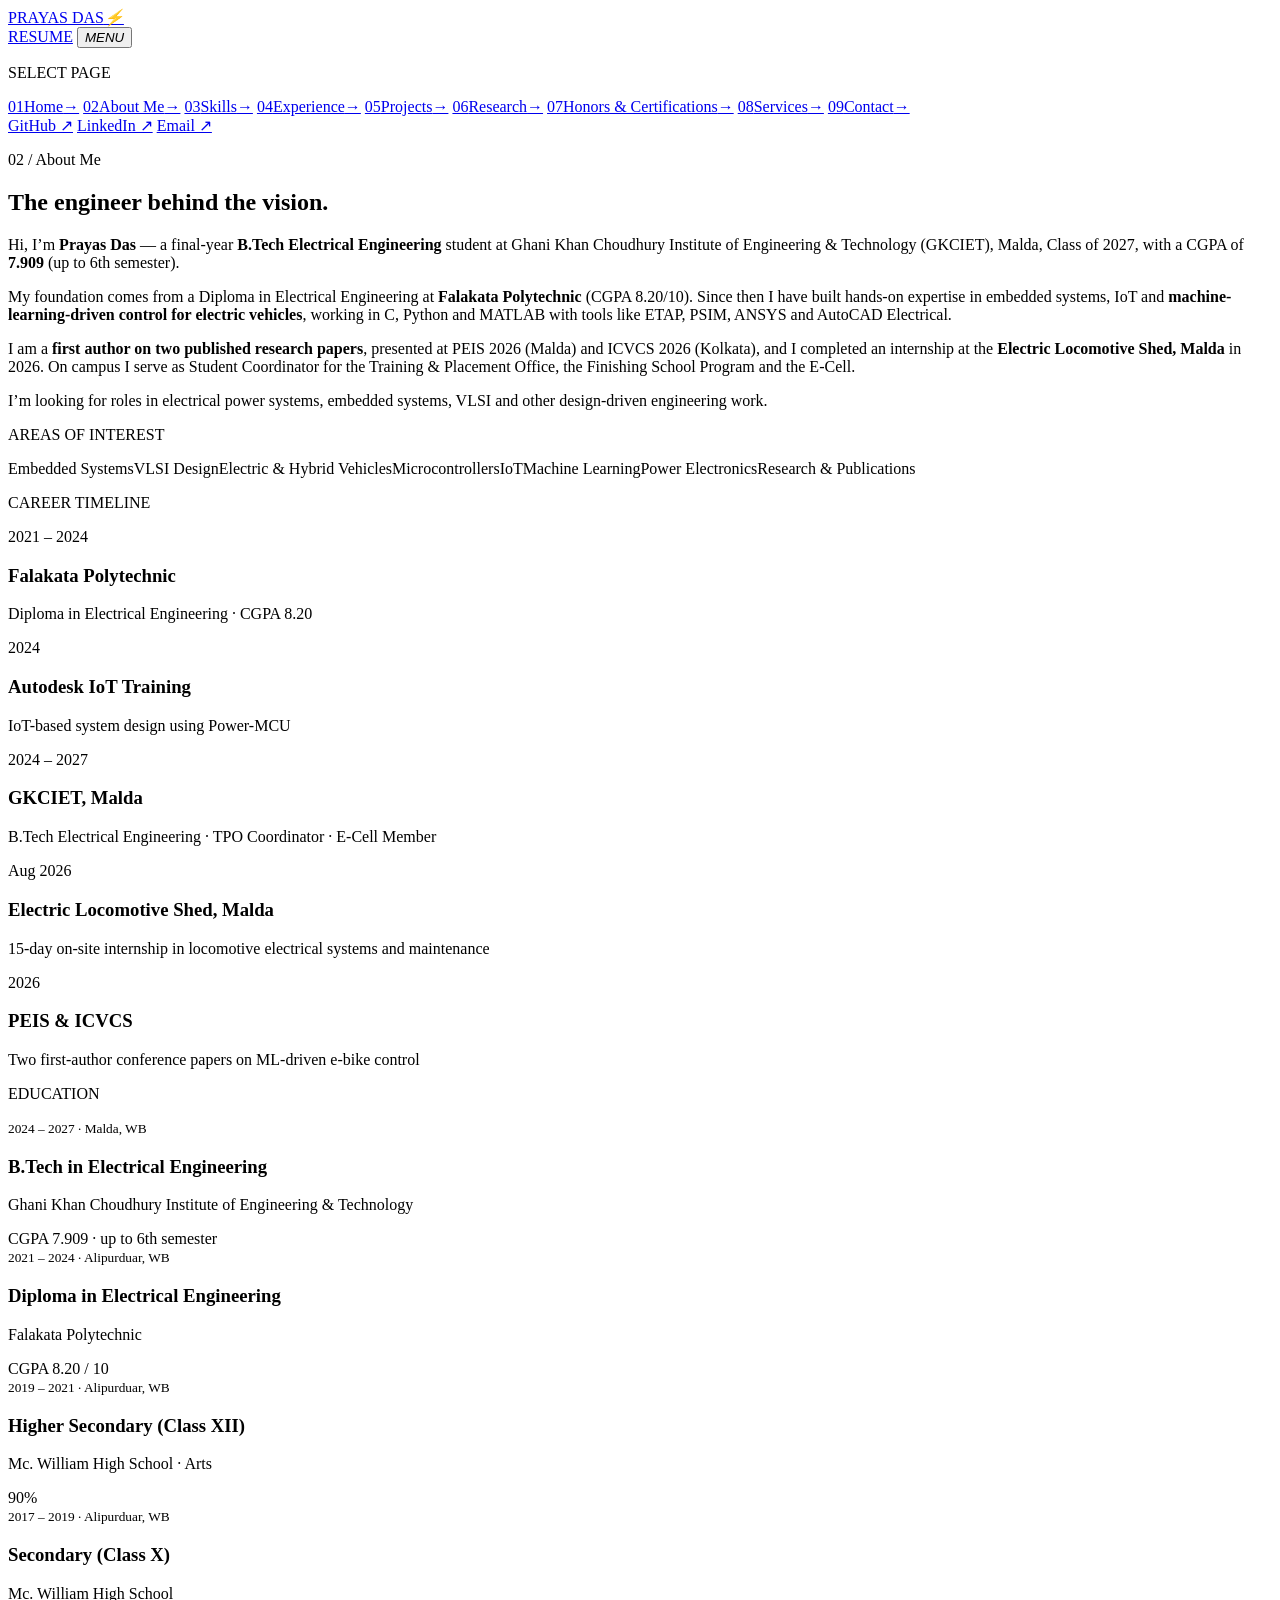
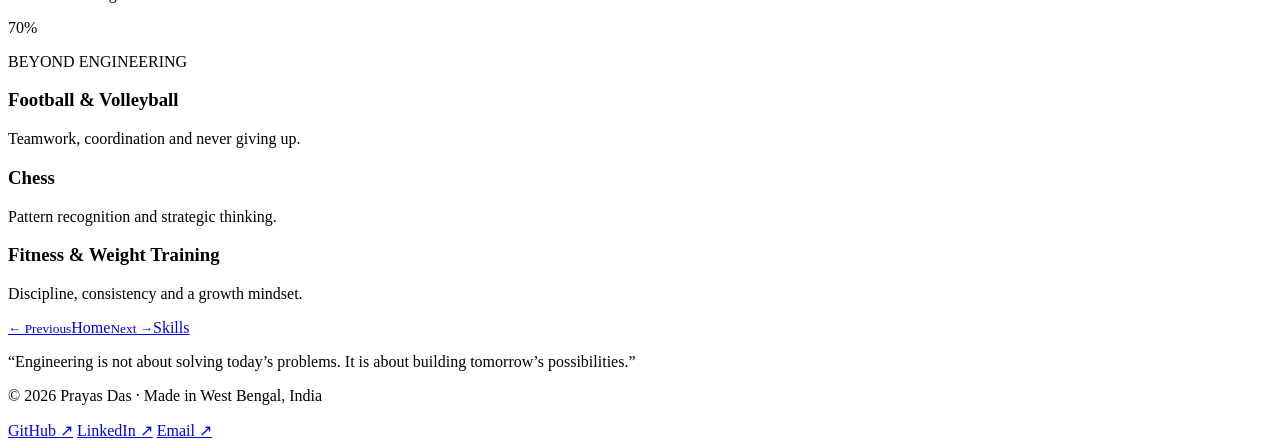
==== about.html @ 396e6c50 "Add files via upload" ====
<!DOCTYPE html>
<html lang="en">
<head>
<meta charset="utf-8">
<meta name="viewport" content="width=device-width, initial-scale=1">
<title>About Me | Prayas Das</title>
<meta name="description" content="About Prayas Das: electrical engineering student, first-author researcher, embedded systems and EV control enthusiast.">
<meta name="author" content="Prayas Das">
<meta property="og:title" content="About Me | Prayas Das">
<meta property="og:description" content="About Prayas Das: electrical engineering student, first-author researcher, embedded systems and EV control enthusiast.">
<meta property="og:type" content="website">
<meta property="og:image" content="https://prayas.me/assets/profile-1.jpg">
<meta property="og:url" content="https://prayas.me/about.html">
<link rel="icon" href="assets/profile-1.jpg">
<meta name="theme-color" content="#0b0b0c">
<link rel="canonical" href="https://prayas.me/about.html">
<link rel="preconnect" href="https://fonts.googleapis.com">
<link rel="preconnect" href="https://fonts.gstatic.com" crossorigin>
<link href="https://fonts.googleapis.com/css2?family=Space+Grotesk:wght@400;500;600;700&family=JetBrains+Mono:wght@400;500&family=Inter:wght@400;500&display=swap" rel="stylesheet">
<link rel="stylesheet" href="assets/style.css">
</head>
<body data-page="about">
<div class="glow" aria-hidden="true"></div>
<header class="top">
  <a class="brand" href="index.html">PRAYAS DAS<i>&#9889;</i></a>
  <div class="top-r">
    <a class="btn-ghost" href="assets/Prayas_Das_CV.pdf" target="_blank" rel="noopener">RESUME</a>
    <button class="menu-btn" id="menuBtn" aria-expanded="false" aria-controls="menu"><span></span><span></span><em>MENU</em></button>
  </div>
</header>
<aside class="menu" id="menu" aria-hidden="true">
  <div class="menu-in">
    <p class="eyebrow">SELECT PAGE</p>
    <a class="menu-link" href="index.html"><span class="mn">01</span><span class="mt">Home</span><span class="ma">&rarr;</span></a>
<a class="menu-link" href="about.html"><span class="mn">02</span><span class="mt">About Me</span><span class="ma">&rarr;</span></a>
<a class="menu-link" href="skills.html"><span class="mn">03</span><span class="mt">Skills</span><span class="ma">&rarr;</span></a>
<a class="menu-link" href="experience.html"><span class="mn">04</span><span class="mt">Experience</span><span class="ma">&rarr;</span></a>
<a class="menu-link" href="projects.html"><span class="mn">05</span><span class="mt">Projects</span><span class="ma">&rarr;</span></a>
<a class="menu-link" href="research.html"><span class="mn">06</span><span class="mt">Research</span><span class="ma">&rarr;</span></a>
<a class="menu-link" href="honors.html"><span class="mn">07</span><span class="mt">Honors & Certifications</span><span class="ma">&rarr;</span></a>
<a class="menu-link" href="services.html"><span class="mn">08</span><span class="mt">Services</span><span class="ma">&rarr;</span></a>
<a class="menu-link" href="contact.html"><span class="mn">09</span><span class="mt">Contact</span><span class="ma">&rarr;</span></a>
    <div class="menu-foot">
      <a href="https://github.com/prayasee" target="_blank" rel="noopener">GitHub &nearr;</a>
      <a href="https://www.linkedin.com/in/prayas-das" target="_blank" rel="noopener">LinkedIn &nearr;</a>
      <a href="mailto:prayas629@gmail.com">Email &nearr;</a>
    </div>
  </div>
</aside>
<main id="main">
<section class="pagehead"><p class="eyebrow reveal">02 / About Me</p><h1 class="reveal">The engineer behind the vision.</h1></section>
<section class="two">
  <div class="reveal"><img class="photo" src="assets/profile-2.jpg" alt="Prayas Das" loading="lazy" onerror="this.style.display='none'"></div>
  <div class="prose reveal">
    <p>Hi, I&rsquo;m <b>Prayas Das</b> &mdash; a final-year <b>B.Tech Electrical Engineering</b> student at Ghani Khan Choudhury Institute of Engineering &amp; Technology (GKCIET), Malda, Class of 2027, with a CGPA of <b>7.909</b> (up to 6th semester).</p>
    <p>My foundation comes from a Diploma in Electrical Engineering at <b>Falakata Polytechnic</b> (CGPA 8.20/10). Since then I have built hands-on expertise in embedded systems, IoT and <b>machine-learning-driven control for electric vehicles</b>, working in C, Python and MATLAB with tools like ETAP, PSIM, ANSYS and AutoCAD Electrical.</p>
    <p>I am a <b>first author on two published research papers</b>, presented at PEIS 2026 (Malda) and ICVCS 2026 (Kolkata), and I completed an internship at the <b>Electric Locomotive Shed, Malda</b> in 2026. On campus I serve as Student Coordinator for the Training &amp; Placement Office, the Finishing School Program and the E-Cell.</p>
    <p class="muted">I&rsquo;m looking for roles in electrical power systems, embedded systems, VLSI and other design-driven engineering work.</p>
  </div>
</section>
<section class="block">
  <p class="eyebrow reveal">AREAS OF INTEREST</p>
  <div class="tags"><span>Embedded Systems</span><span>VLSI Design</span><span>Electric &amp; Hybrid Vehicles</span><span>Microcontrollers</span><span>IoT</span><span>Machine Learning</span><span>Power Electronics</span><span>Research &amp; Publications</span></div>
</section>
<section class="block">
  <p class="eyebrow reveal">CAREER TIMELINE</p>
  <div class="timeline"><div class="tl reveal"><span class="when">2021 &ndash; 2024</span><div><h3>Falakata Polytechnic</h3><p>Diploma in Electrical Engineering &middot; CGPA 8.20</p></div></div><div class="tl reveal"><span class="when">2024</span><div><h3>Autodesk IoT Training</h3><p>IoT-based system design using Power-MCU</p></div></div><div class="tl reveal"><span class="when">2024 &ndash; 2027</span><div><h3>GKCIET, Malda</h3><p>B.Tech Electrical Engineering &middot; TPO Coordinator &middot; E-Cell Member</p></div></div><div class="tl reveal"><span class="when">Aug 2026</span><div><h3>Electric Locomotive Shed, Malda</h3><p>15-day on-site internship in locomotive electrical systems and maintenance</p></div></div><div class="tl reveal"><span class="when">2026</span><div><h3>PEIS &amp; ICVCS</h3><p>Two first-author conference papers on ML-driven e-bike control</p></div></div></div>
</section>
<section class="block">
  <p class="eyebrow reveal">EDUCATION</p>
  <div class="grid g2">
    <article class="card reveal"><small>2024 &ndash; 2027 &middot; Malda, WB</small><h3>B.Tech in Electrical Engineering</h3><p>Ghani Khan Choudhury Institute of Engineering &amp; Technology</p><span class="chip">CGPA 7.909 &middot; up to 6th semester</span></article>
    <article class="card reveal"><small>2021 &ndash; 2024 &middot; Alipurduar, WB</small><h3>Diploma in Electrical Engineering</h3><p>Falakata Polytechnic</p><span class="chip">CGPA 8.20 / 10</span></article>
    <article class="card reveal"><small>2019 &ndash; 2021 &middot; Alipurduar, WB</small><h3>Higher Secondary (Class XII)</h3><p>Mc. William High School &middot; Arts</p><span class="chip">90%</span></article>
    <article class="card reveal"><small>2017 &ndash; 2019 &middot; Alipurduar, WB</small><h3>Secondary (Class X)</h3><p>Mc. William High School</p><span class="chip">70%</span></article>
  </div>
</section>
<section class="block">
  <p class="eyebrow reveal">BEYOND ENGINEERING</p>
  <div class="grid g3">
    <article class="card reveal"><h3>Football &amp; Volleyball</h3><p>Teamwork, coordination and never giving up.</p></article>
    <article class="card reveal"><h3>Chess</h3><p>Pattern recognition and strategic thinking.</p></article>
    <article class="card reveal"><h3>Fitness &amp; Weight Training</h3><p>Discipline, consistency and a growth mindset.</p></article>
  </div>
  <div class="gallery tall reveal"><img class="" src="assets/profile-3.jpg" alt="Prayas Das" loading="lazy" onerror="this.style.display='none'"><img class="" src="assets/profile-7.jpg" alt="Prayas Das as organizer at PEIS 2026" loading="lazy" onerror="this.style.display='none'"></div>
</section>

<nav class="pager reveal"><a href="index.html"><small>&larr; Previous</small><span>Home</span></a><a class="r" href="skills.html"><small>Next &rarr;</small><span>Skills</span></a></nav>
</main>
<footer class="foot">
  <div>
    <p class="quote">&ldquo;Engineering is not about solving today&rsquo;s problems. It is about building tomorrow&rsquo;s possibilities.&rdquo;</p>
    <p class="muted">&copy; 2026 Prayas Das &middot; Made in West Bengal, India</p>
  </div>
  <div class="foot-links">
    <a href="https://github.com/prayasee" target="_blank" rel="noopener">GitHub &nearr;</a>
    <a href="https://www.linkedin.com/in/prayas-das" target="_blank" rel="noopener">LinkedIn &nearr;</a>
    <a href="mailto:prayas629@gmail.com">Email &nearr;</a>
  </div>
</footer>
<script src="assets/script.js"></script>
</body>
</html>
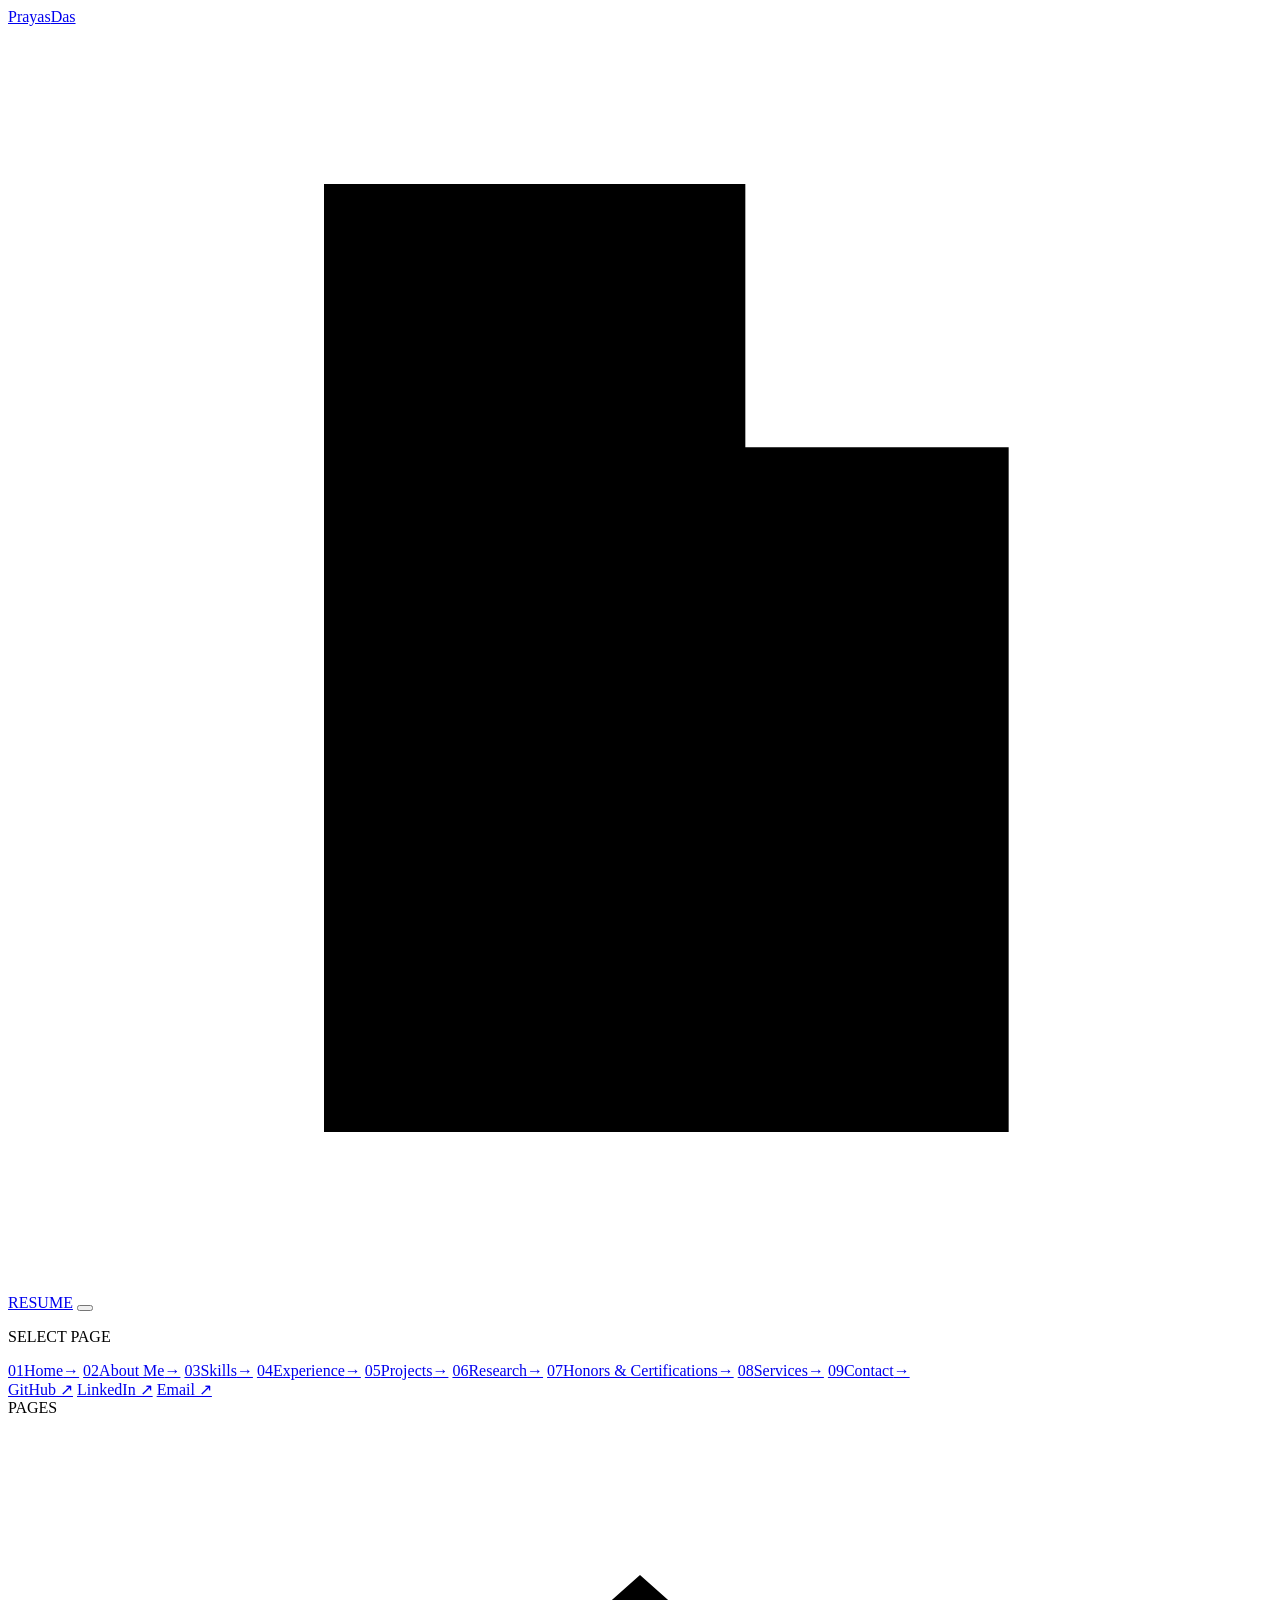
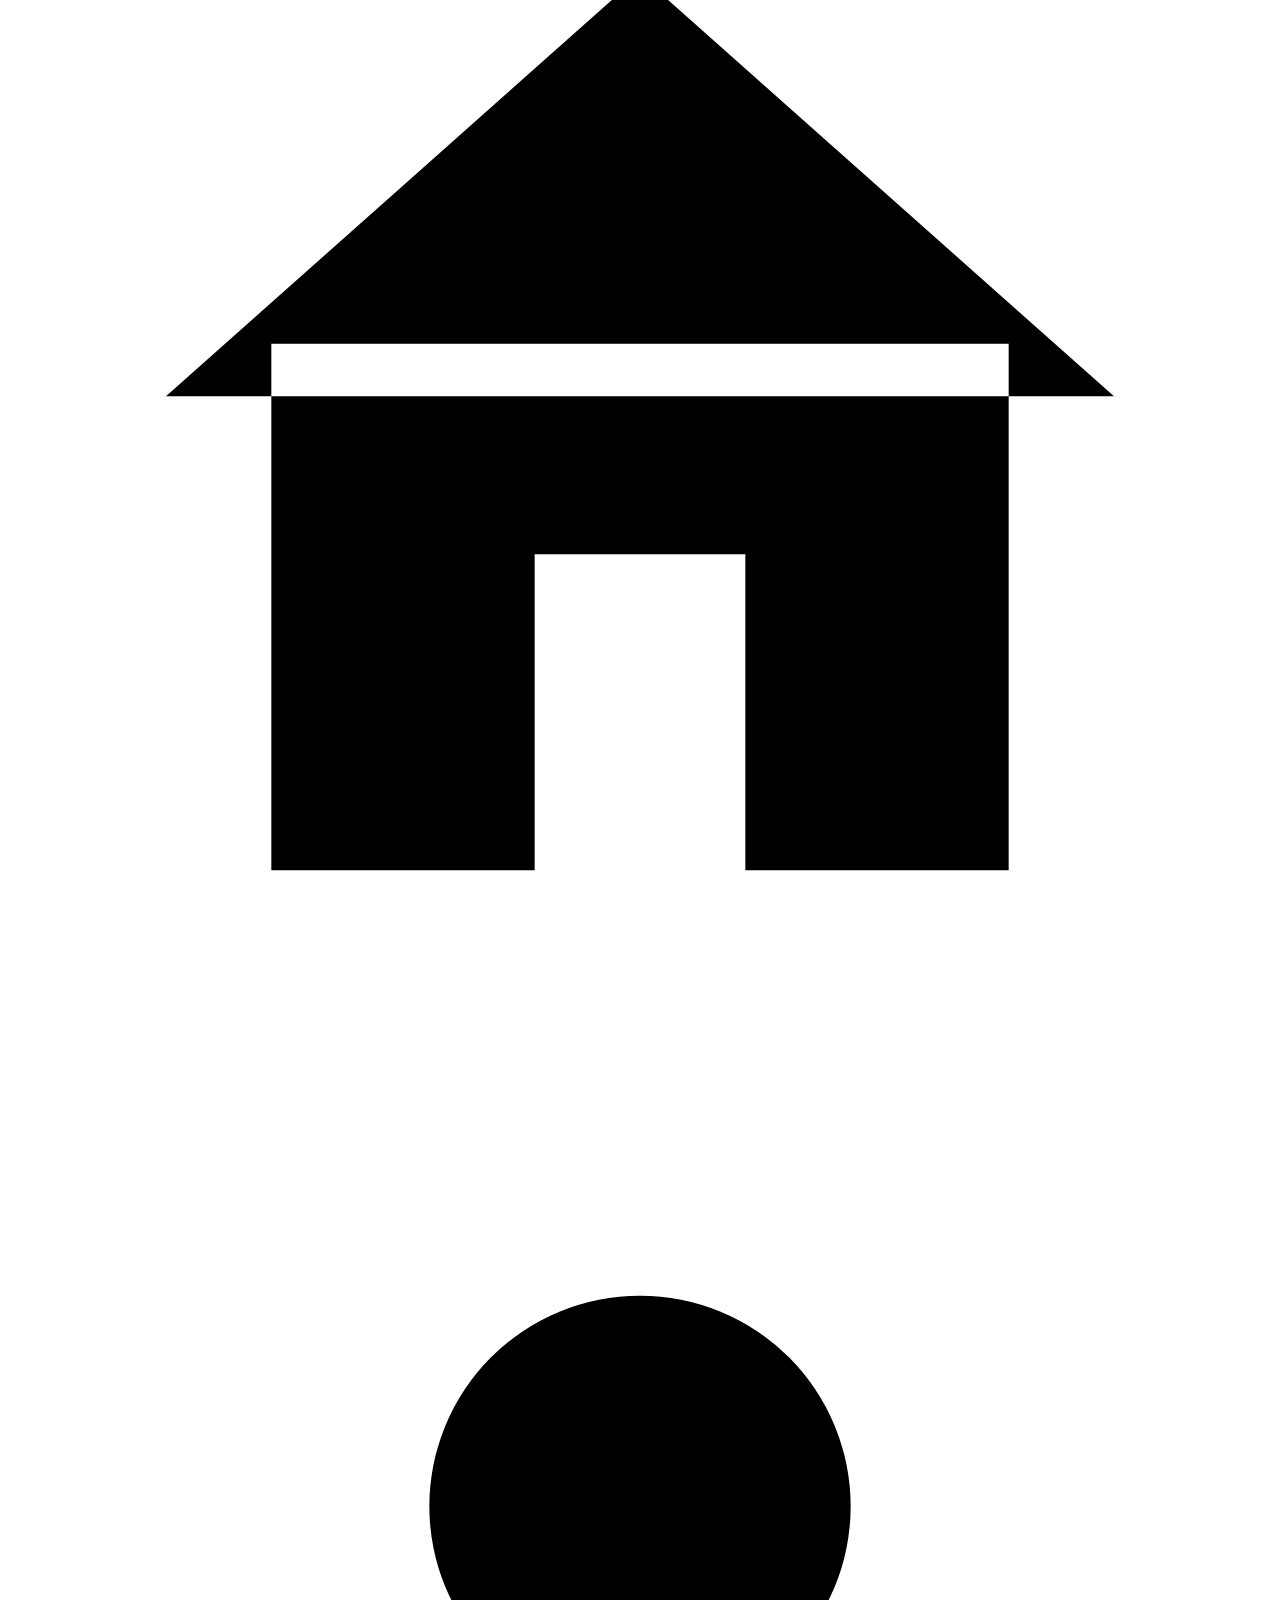
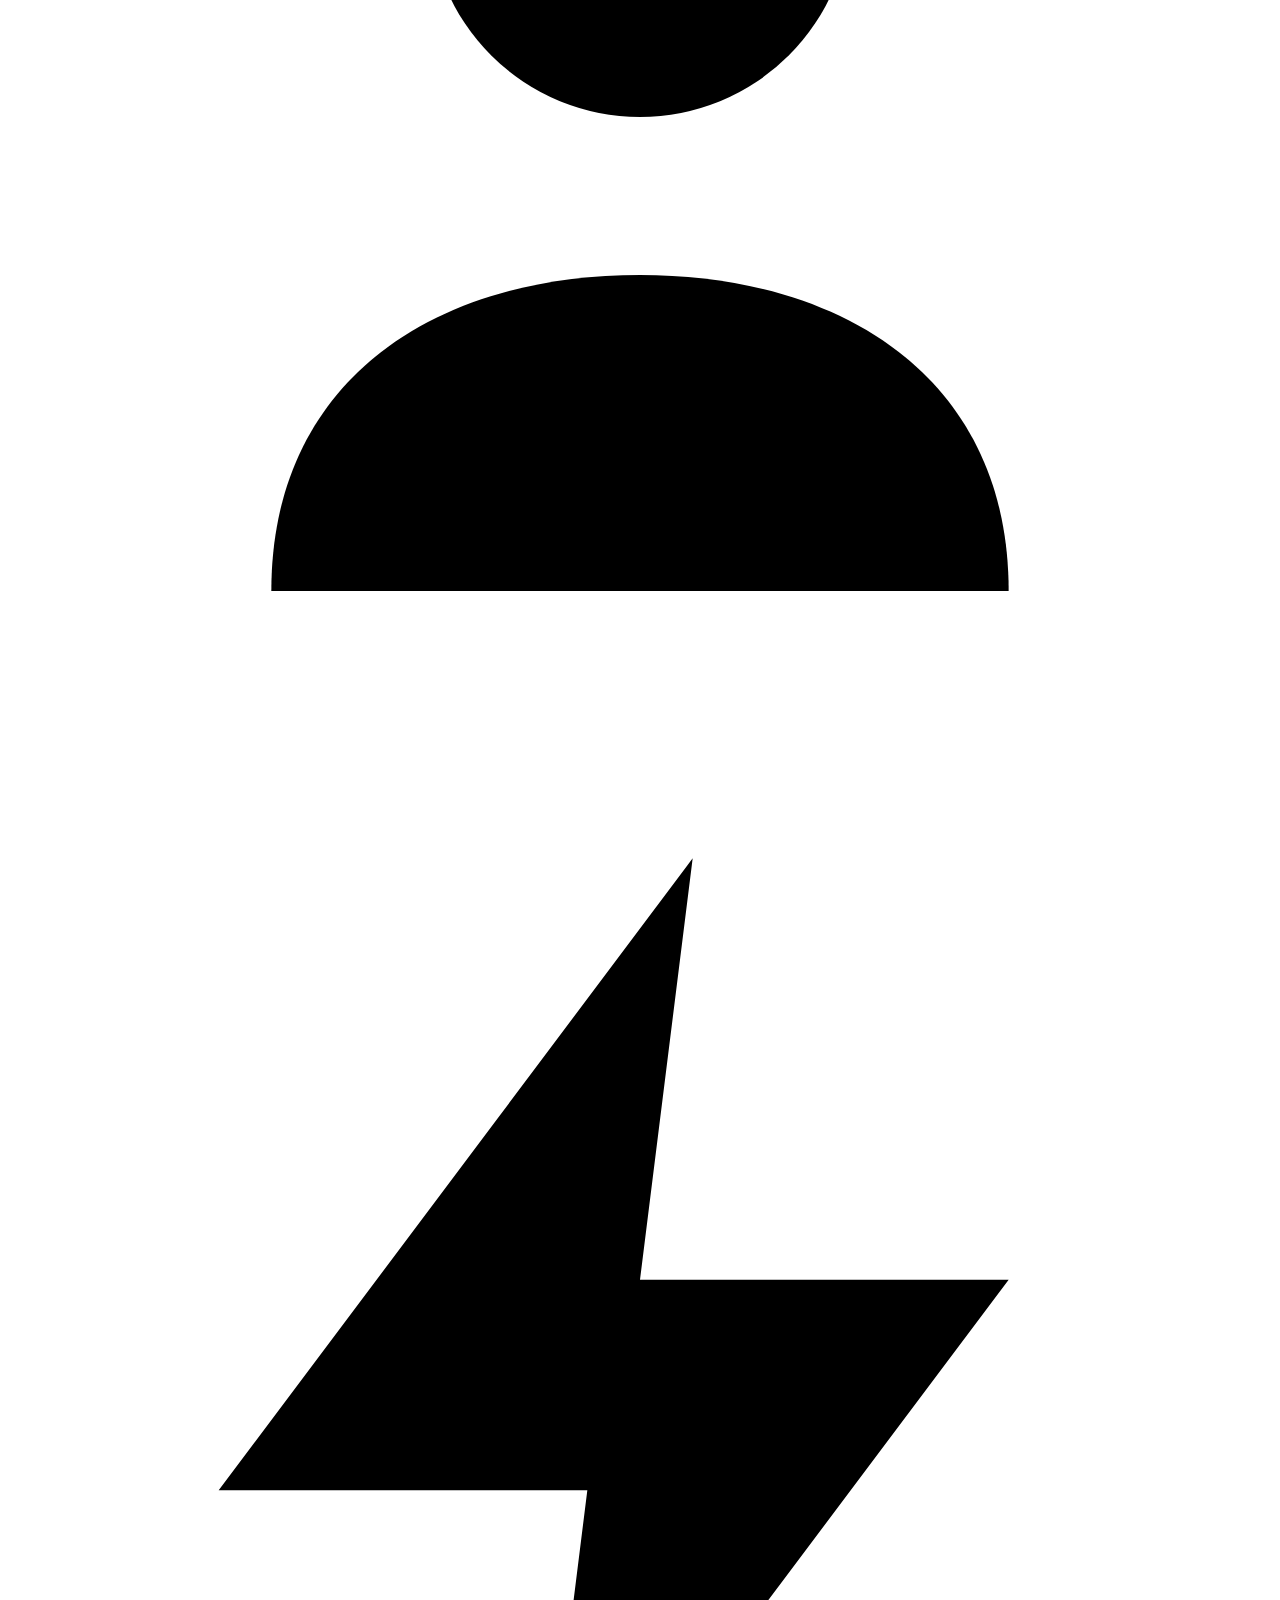
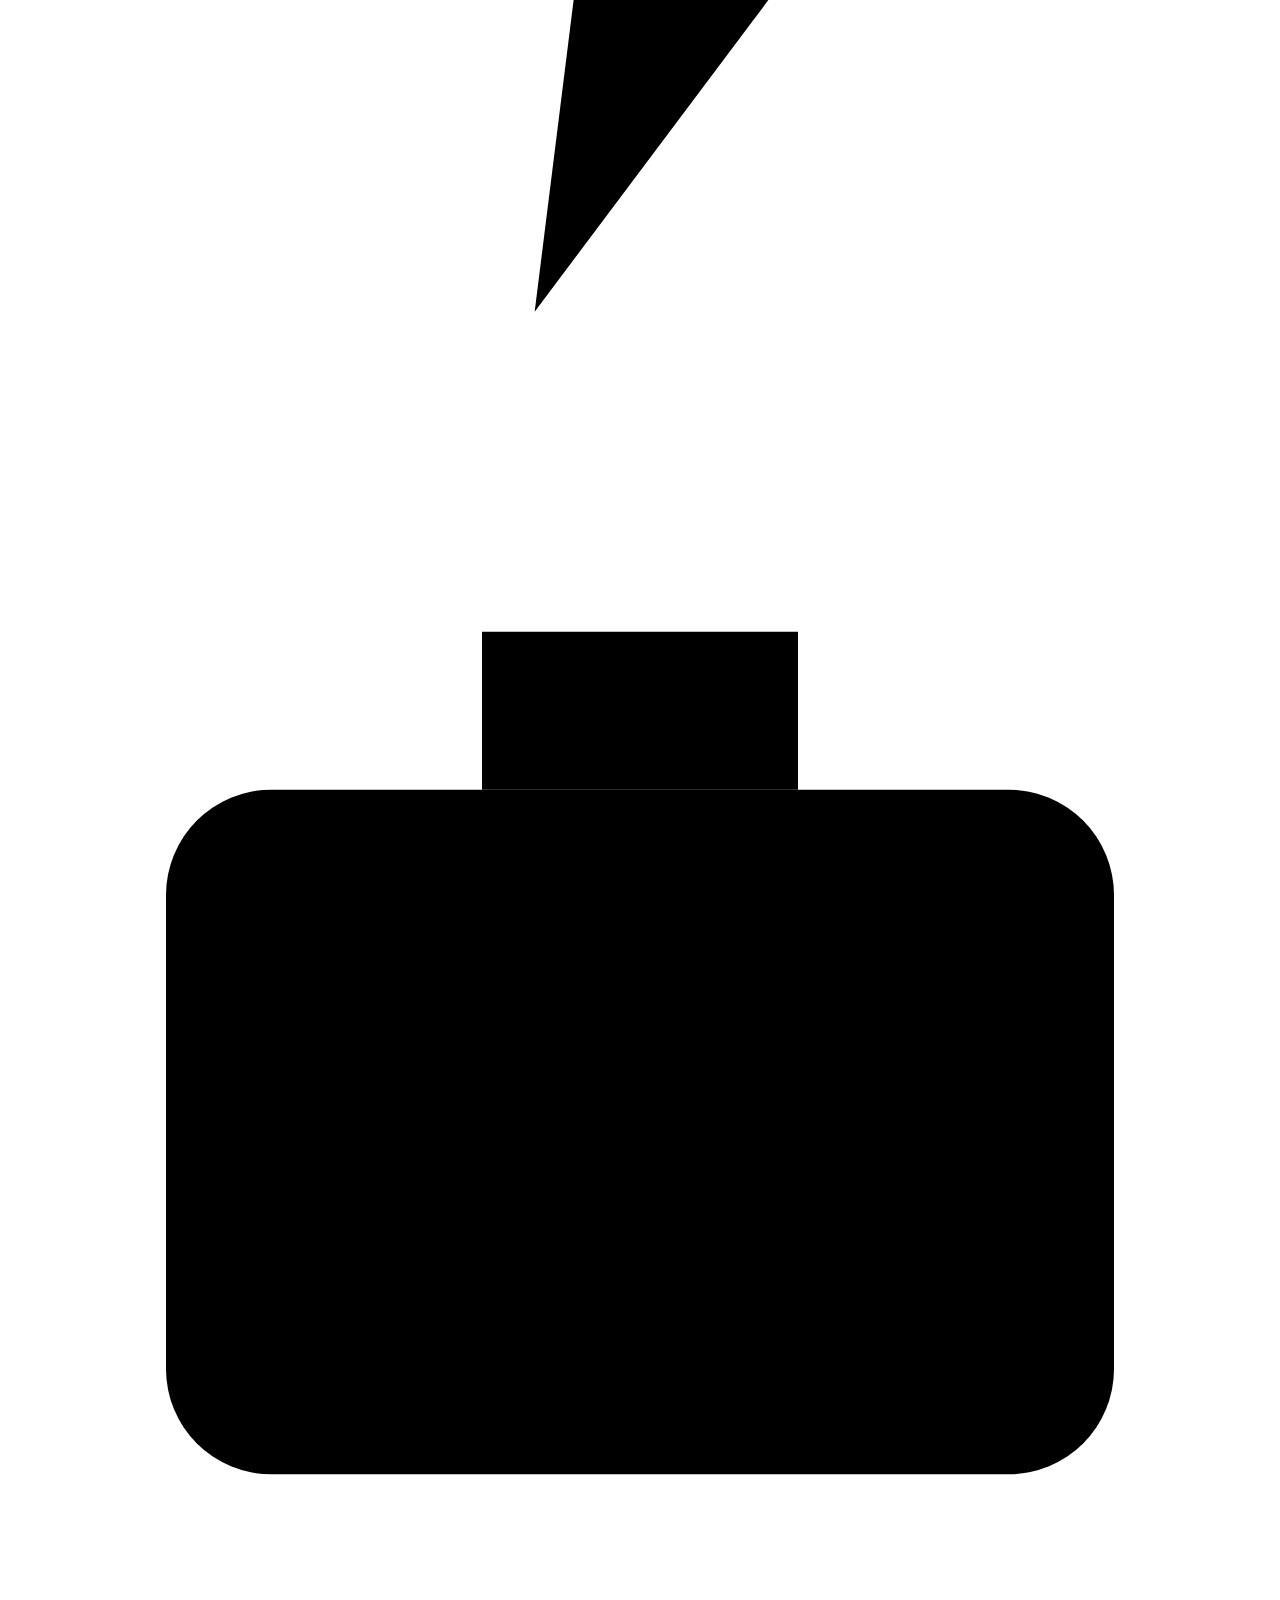
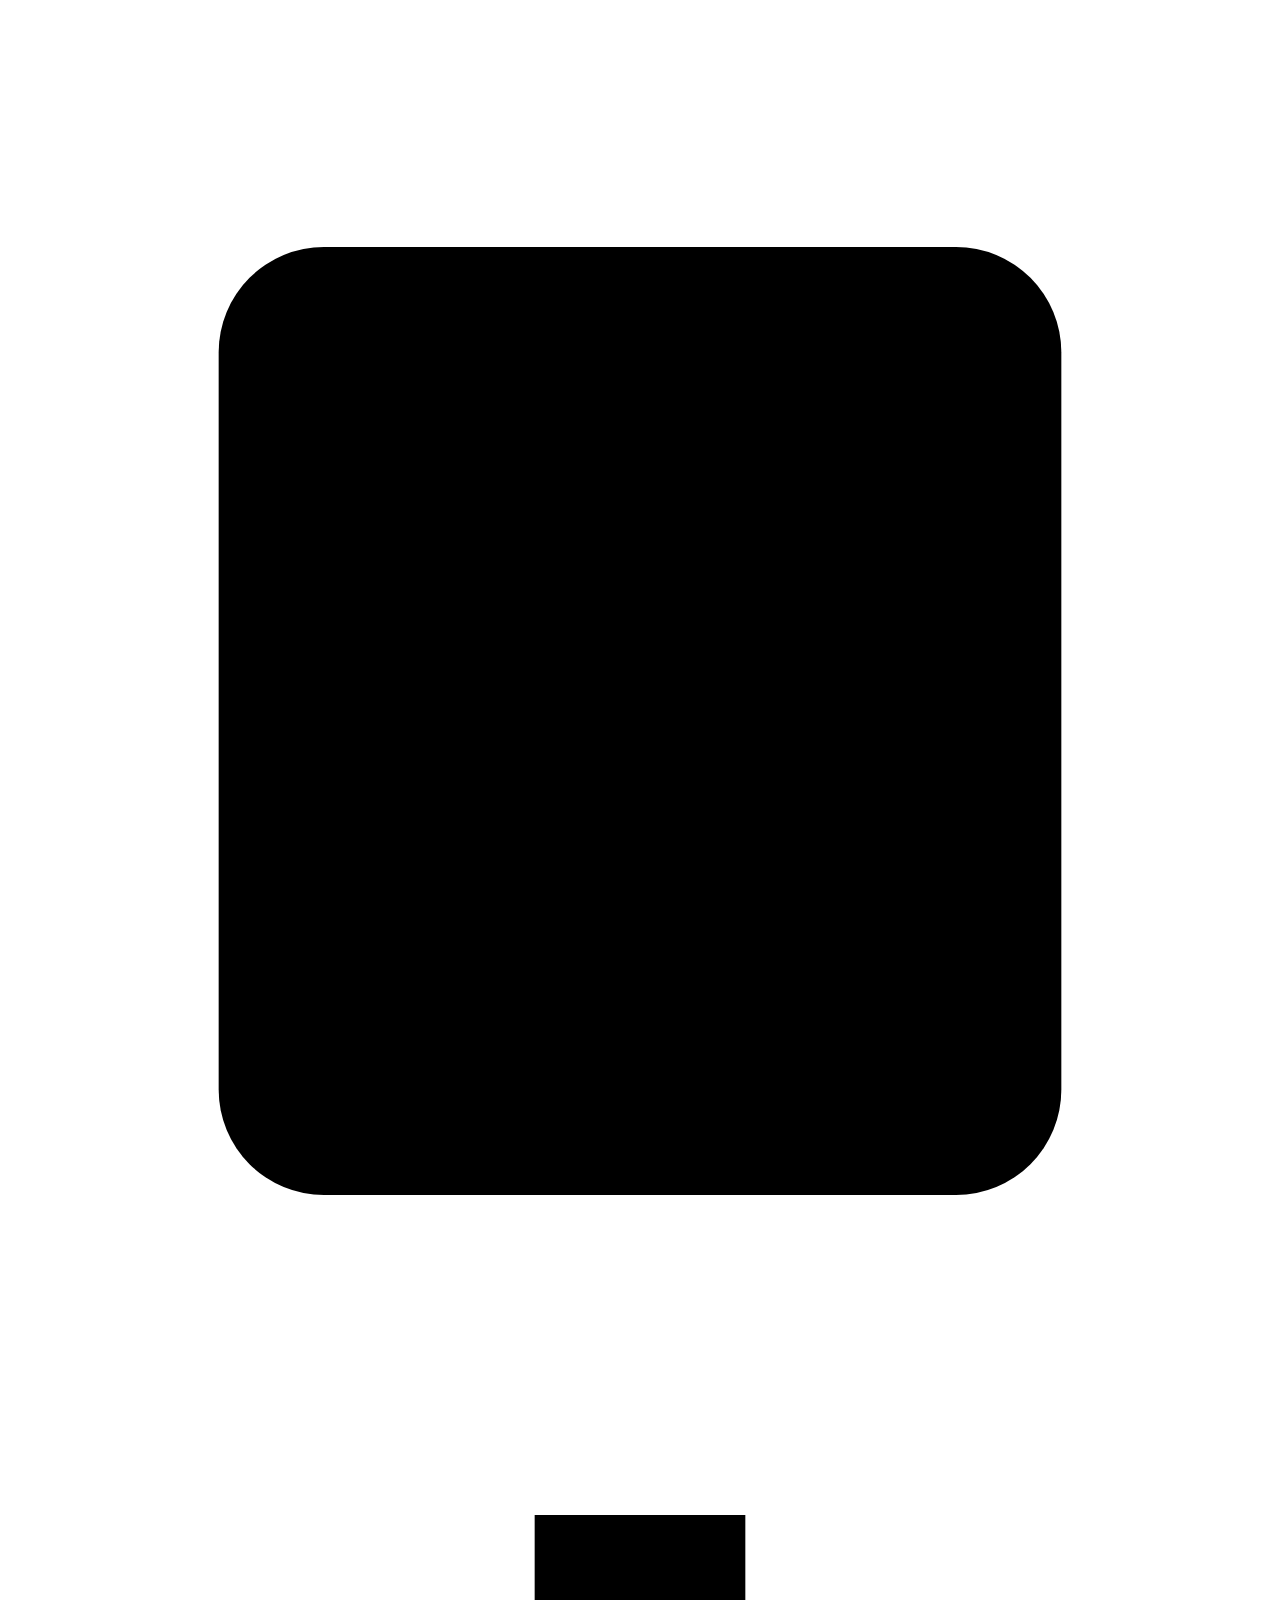
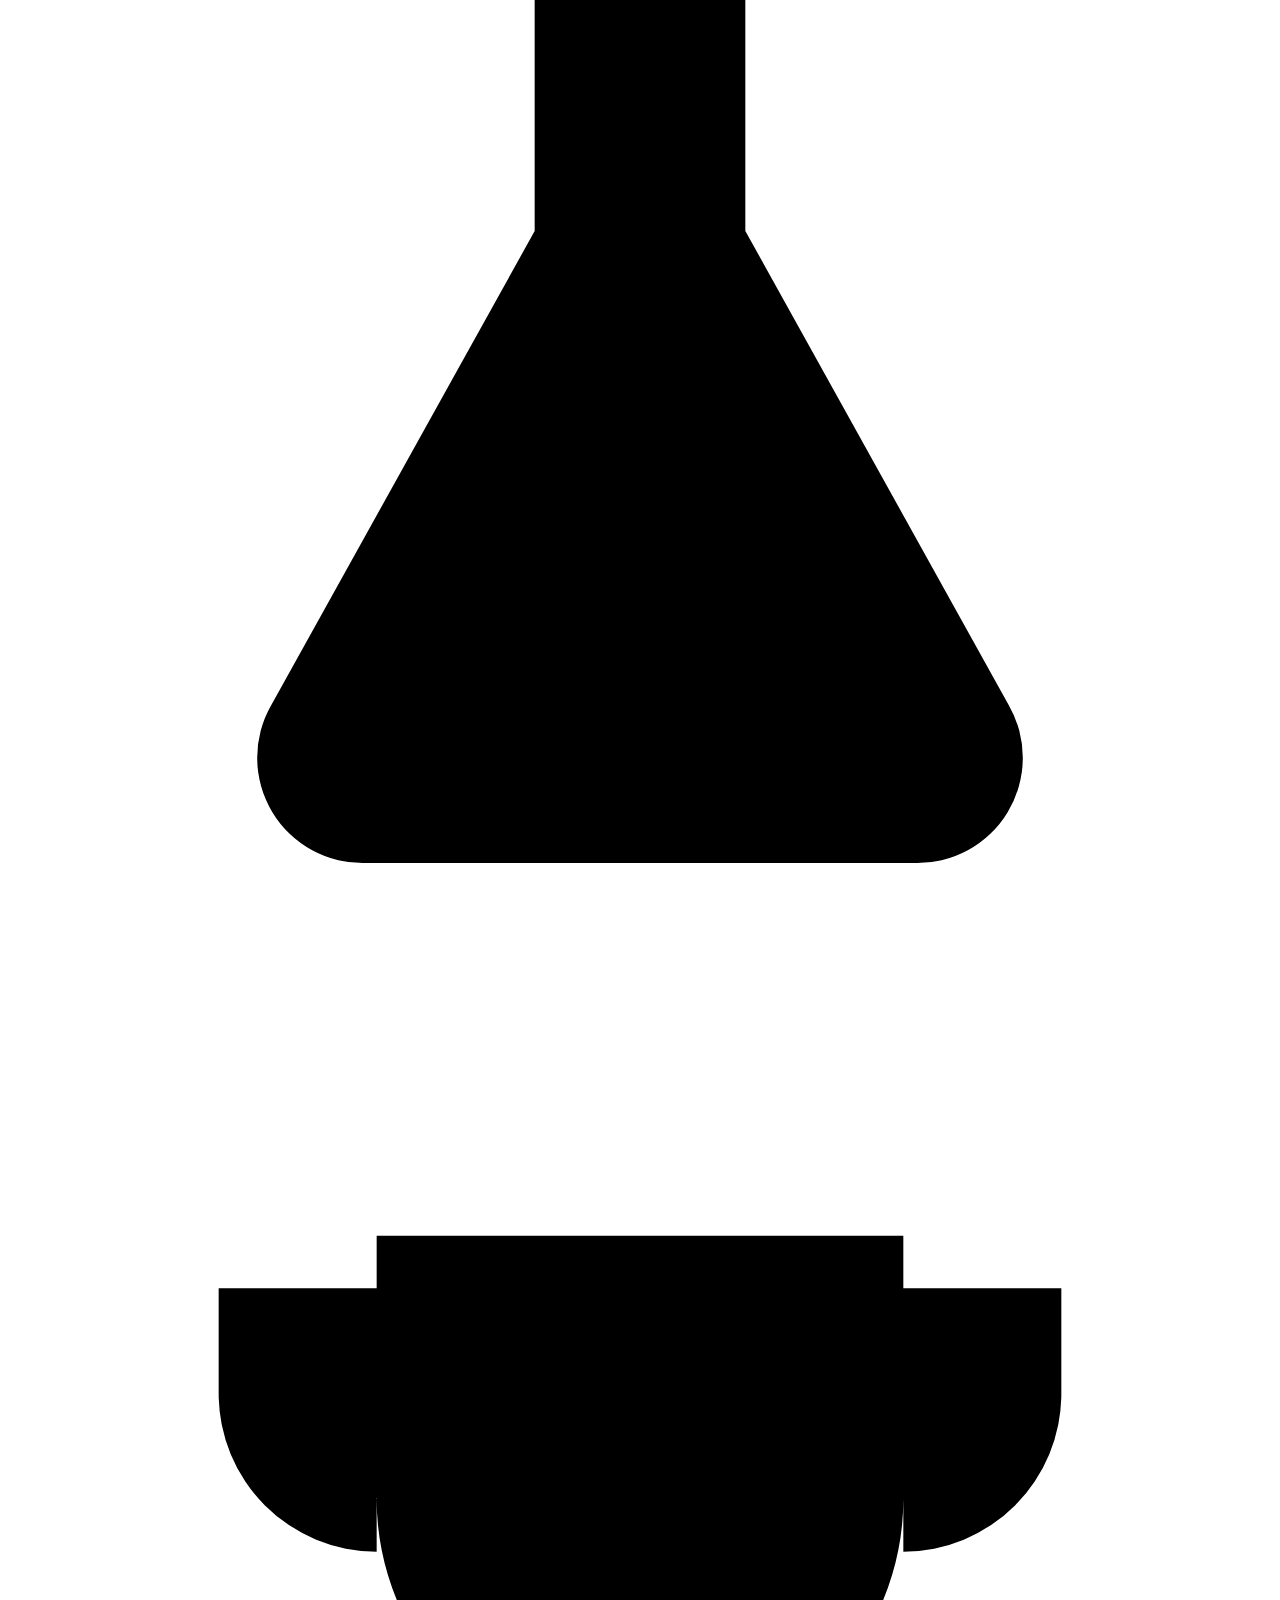
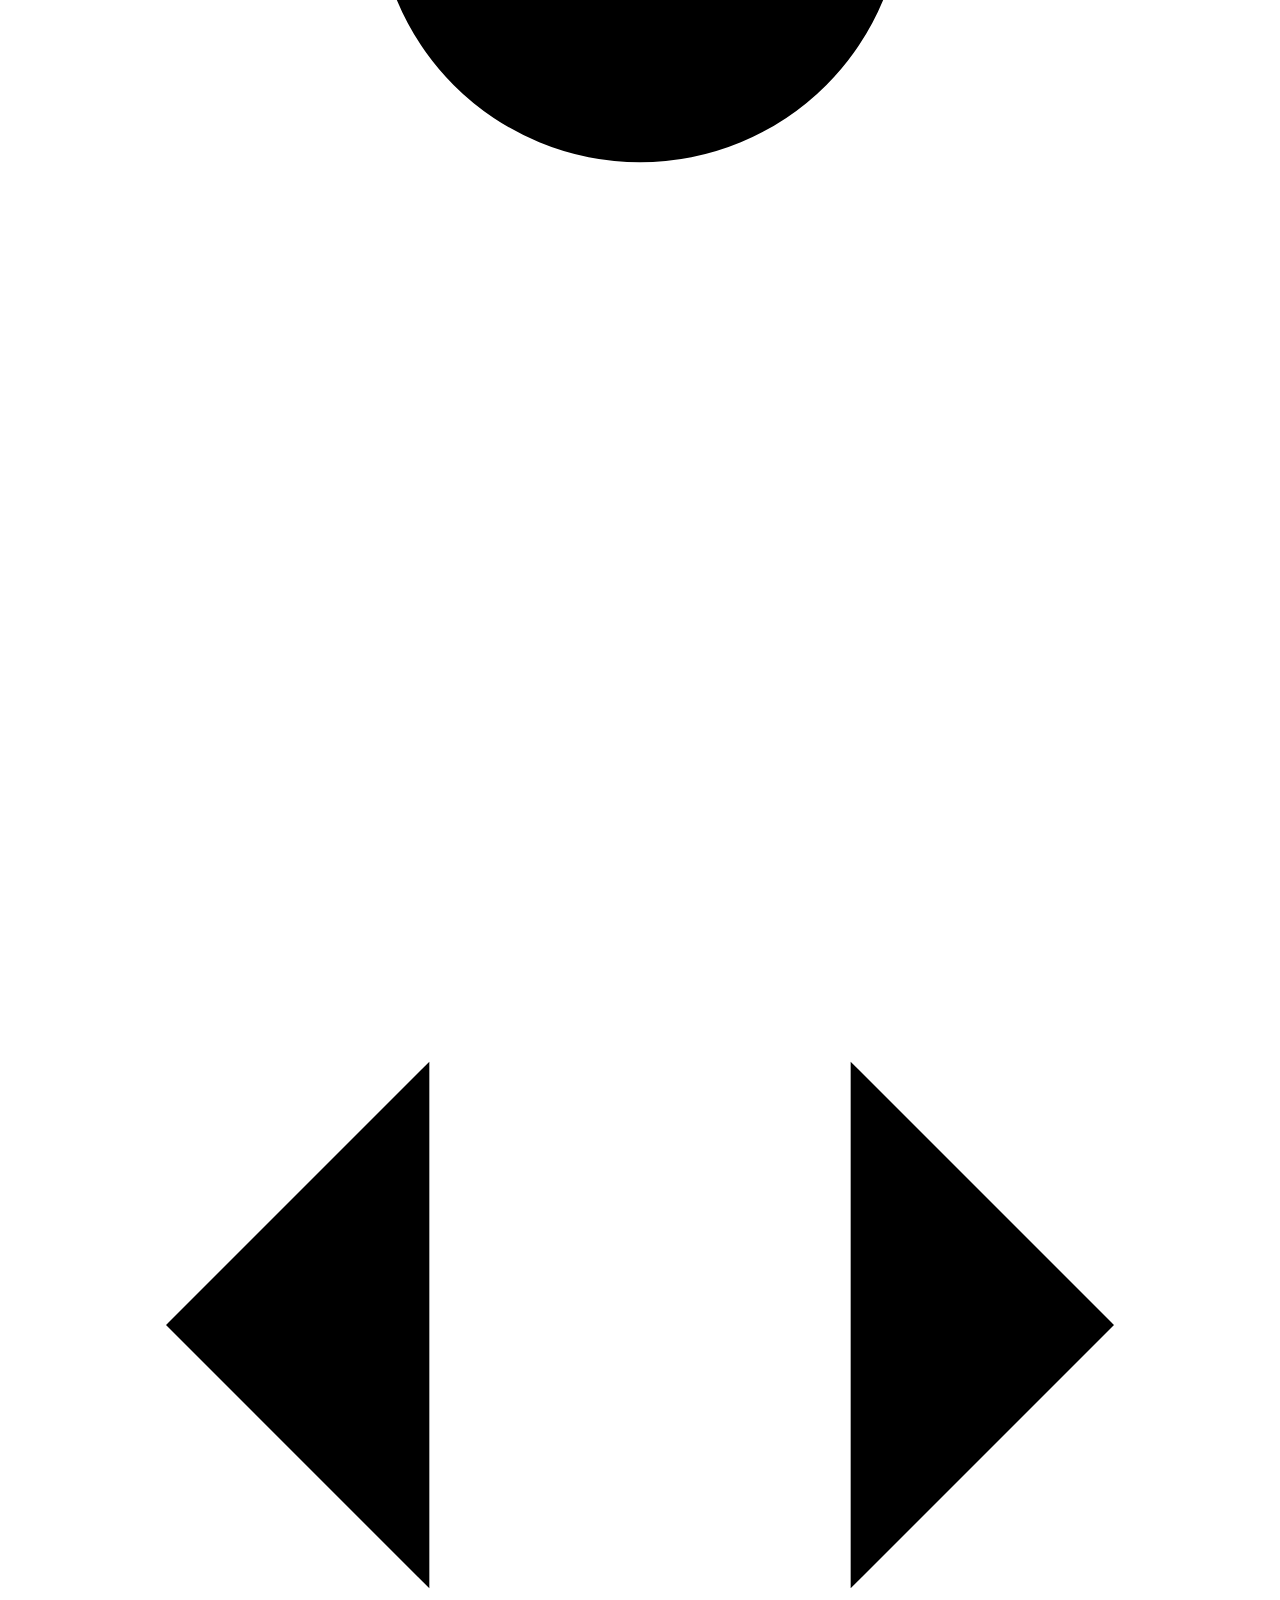
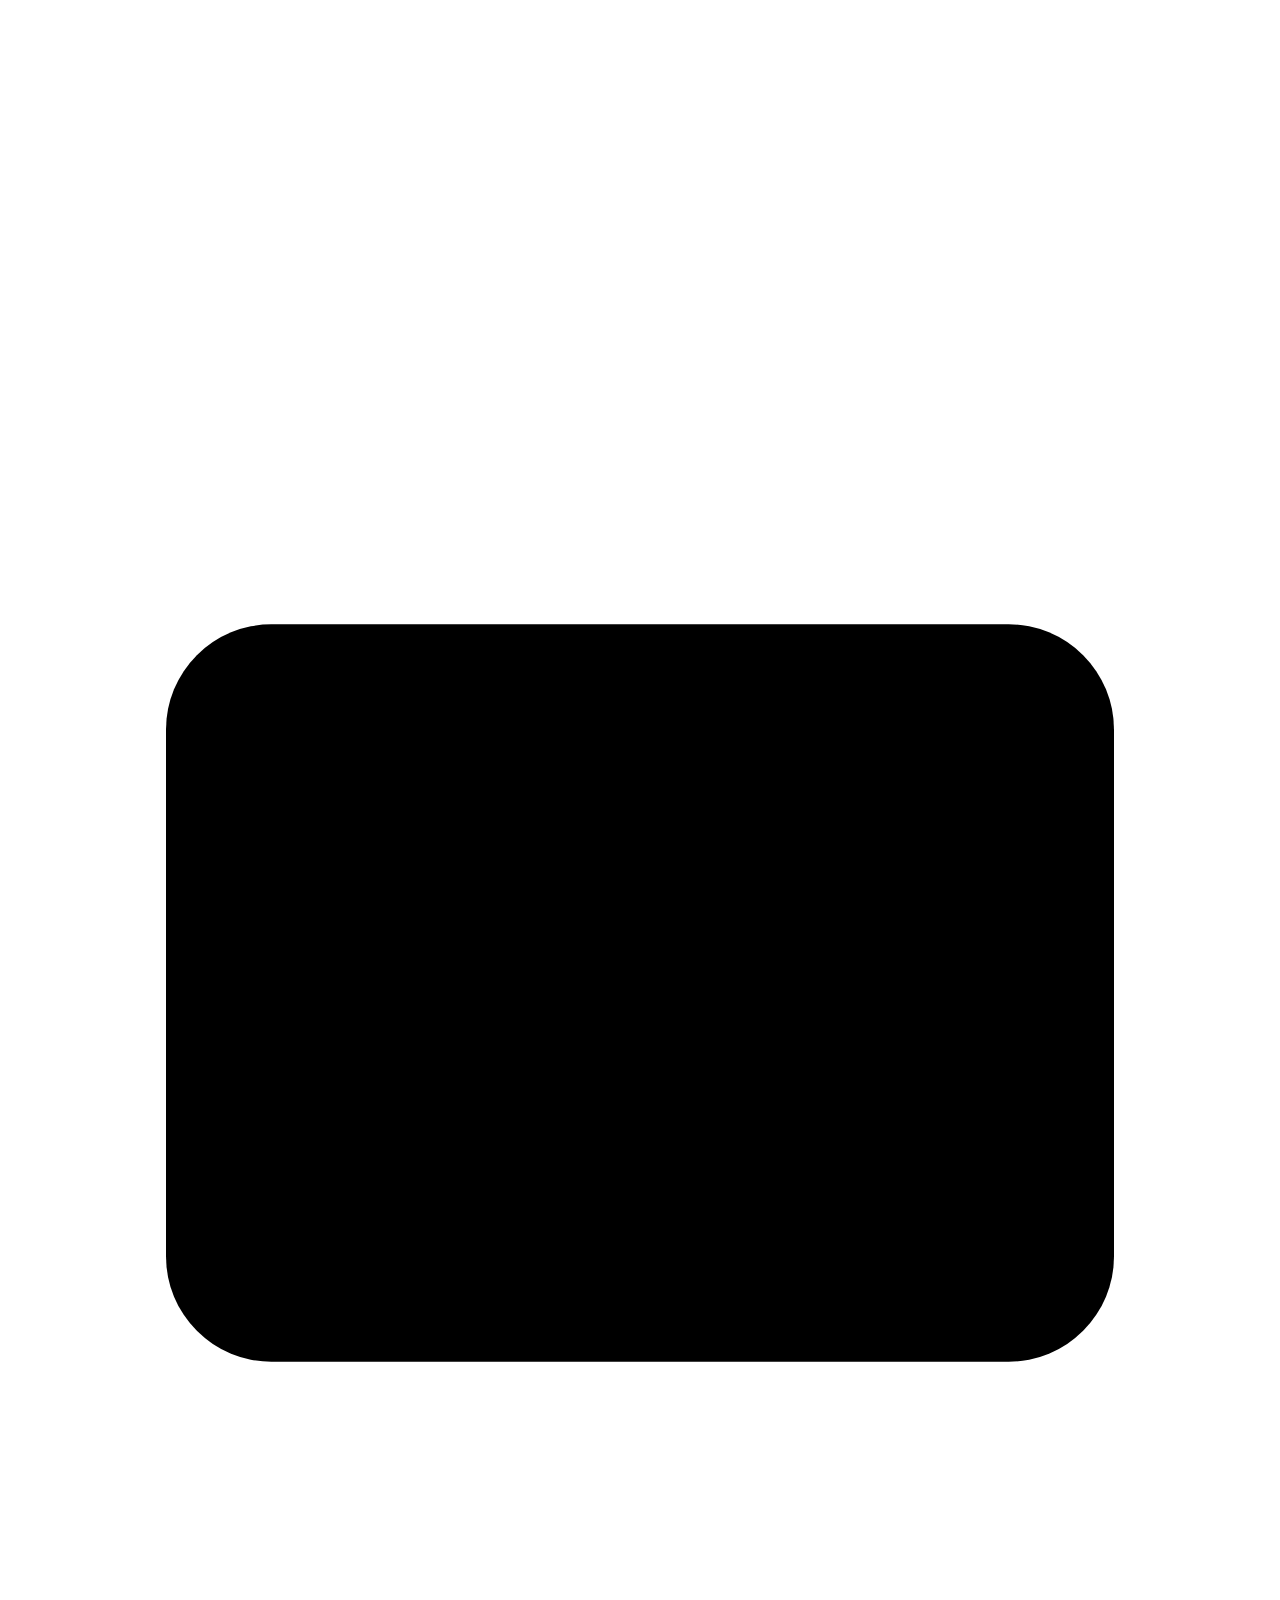
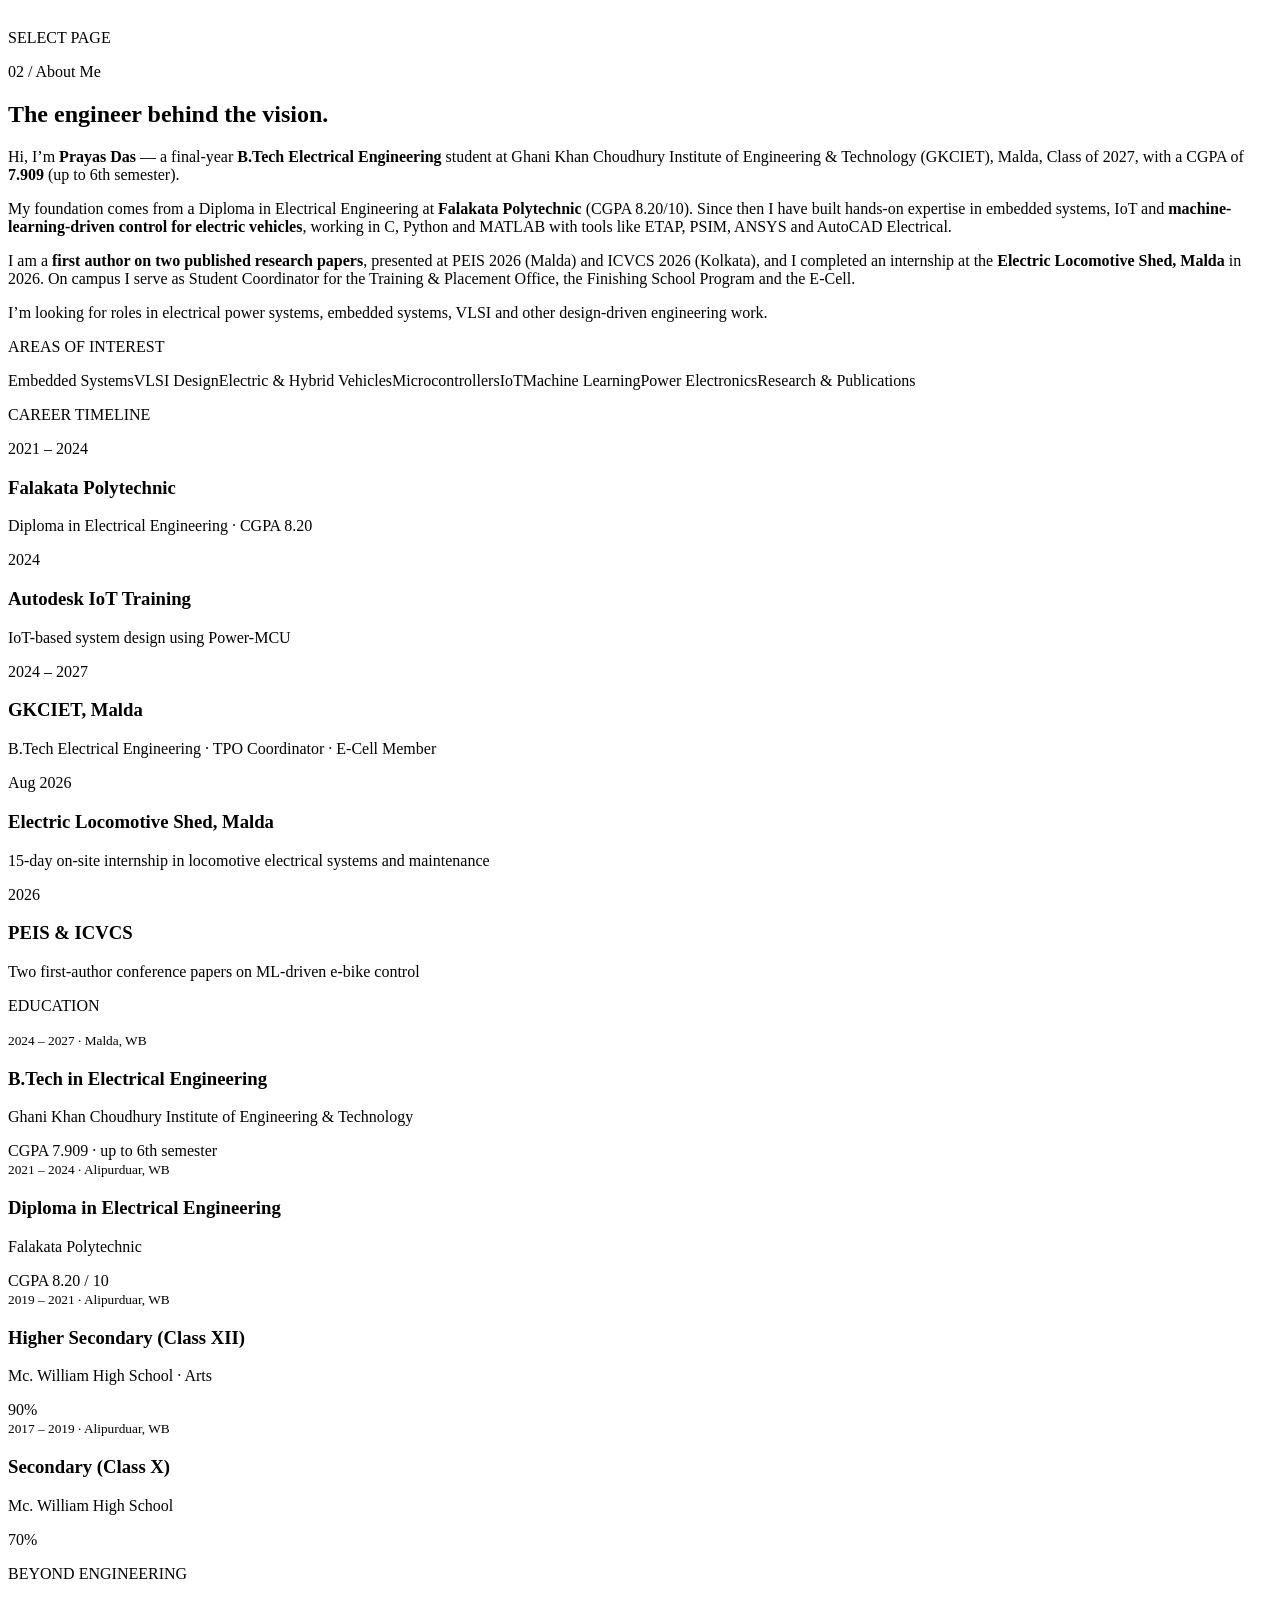
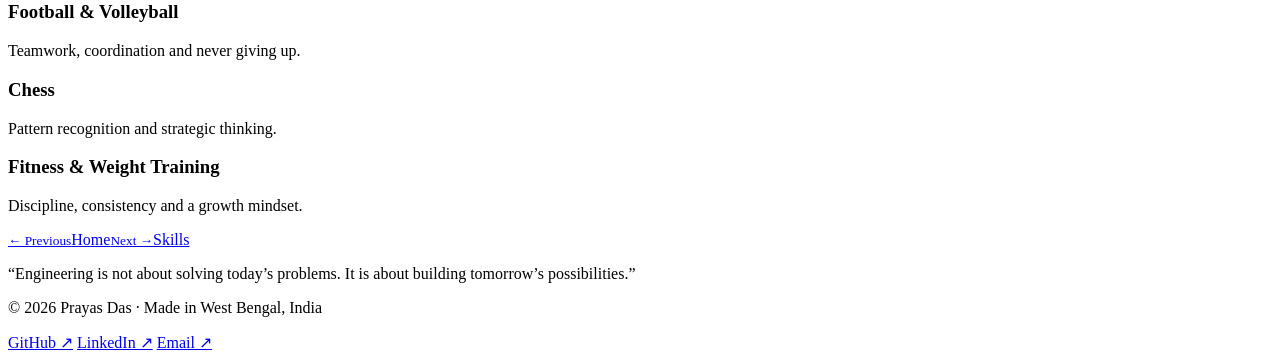
==== commit 2ab6839b: "Add files via upload" ====
--- a/about.html
+++ b/about.html
@@ -12,20 +12,19 @@
 <meta property="og:image" content="https://prayas.me/assets/profile-1.jpg">
 <meta property="og:url" content="https://prayas.me/about.html">
 <link rel="icon" href="assets/profile-1.jpg">
-<meta name="theme-color" content="#0b0b0c">
+<meta name="theme-color" content="#fafaf7">
 <link rel="canonical" href="https://prayas.me/about.html">
 <link rel="preconnect" href="https://fonts.googleapis.com">
 <link rel="preconnect" href="https://fonts.gstatic.com" crossorigin>
-<link href="https://fonts.googleapis.com/css2?family=Space+Grotesk:wght@400;500;600;700&family=JetBrains+Mono:wght@400;500&family=Inter:wght@400;500&display=swap" rel="stylesheet">
-<link rel="stylesheet" href="assets/style.css">
+<link href="https://fonts.googleapis.com/css2?family=Instrument+Serif&family=Inter:wght@400;500;600&family=Space+Grotesk:wght@500;700&family=JetBrains+Mono:wght@400;500&display=swap" rel="stylesheet">
+<link rel="stylesheet" href="assets/site.css">
 </head>
-<body data-page="about">
-<div class="glow" aria-hidden="true"></div>
+<body class="inner" data-page="about">
 <header class="top">
-  <a class="brand" href="index.html">PRAYAS DAS<i>&#9889;</i></a>
+  <a class="brand" href="index.html" aria-label="Prayas Das, home"><span>Prayas</span><span>Das</span></a>
   <div class="top-r">
-    <a class="btn-ghost" href="assets/Prayas_Das_CV.pdf" target="_blank" rel="noopener">RESUME</a>
-    <button class="menu-btn" id="menuBtn" aria-expanded="false" aria-controls="menu"><span></span><span></span><em>MENU</em></button>
+    <a class="resume" href="assets/Prayas_Das_CV.pdf" target="_blank" rel="noopener"><svg viewBox="0 0 24 24" aria-hidden="true"><path d="M6 3h8l5 5v13H6zM14 3v5h5M9 13h7M9 17h7"/></svg>RESUME</a>
+    <button class="menu-btn" id="menuBtn" aria-expanded="false" aria-controls="menu" aria-label="Menu"><i></i><i></i></button>
   </div>
 </header>
 <aside class="menu" id="menu" aria-hidden="true">
@@ -47,6 +46,7 @@
     </div>
   </div>
 </aside>
+<nav class="pn" aria-label="Pages"><span class="pn-t">PAGES</span><div class="pn-g"><a href="index.html" aria-label="Home" data-tip="Home"><svg viewBox="0 0 24 24" aria-hidden="true"><path d="M3 11l9-8 9 8M5 10v10h5v-6h4v6h5V10"/></svg></a><a class="on" href="about.html" aria-label="About Me" data-tip="About Me"><svg viewBox="0 0 24 24" aria-hidden="true"><circle cx="12" cy="8" r="4"/><path d="M5 21c0-4 3.1-6 7-6s7 2 7 6"/></svg></a><a href="skills.html" aria-label="Skills" data-tip="Skills"><svg viewBox="0 0 24 24" aria-hidden="true"><path d="M13 2L4 14h7l-1 8 9-12h-7z"/></svg></a><a href="experience.html" aria-label="Experience" data-tip="Experience"><svg viewBox="0 0 24 24" aria-hidden="true"><rect x="3" y="7" width="18" height="13" rx="2"/><path d="M9 7V4h6v3M3 13h18"/></svg></a><a href="projects.html" aria-label="Projects" data-tip="Projects"><svg viewBox="0 0 24 24" aria-hidden="true"><rect x="4" y="3" width="16" height="18" rx="2"/><path d="M8 8h8M8 12h8M8 16h5"/></svg></a><a href="research.html" aria-label="Research" data-tip="Research"><svg viewBox="0 0 24 24" aria-hidden="true"><path d="M9 3h6M10 3v6l-5 9a2 2 0 001.8 3h10.4A2 2 0 0019 18l-5-9V3M8 15h8"/></svg></a><a href="honors.html" aria-label="Honors & Certifications" data-tip="Honors & Certifications"><svg viewBox="0 0 24 24" aria-hidden="true"><path d="M8 21h8M12 17v4M7 4h10v5a5 5 0 01-10 0zM17 5h3v2a3 3 0 01-3 3M7 5H4v2a3 3 0 003 3"/></svg></a><a href="services.html" aria-label="Services" data-tip="Services"><svg viewBox="0 0 24 24" aria-hidden="true"><path d="M8 7l-5 5 5 5M16 7l5 5-5 5"/></svg></a><a href="contact.html" aria-label="Contact" data-tip="Contact"><svg viewBox="0 0 24 24" aria-hidden="true"><rect x="3" y="5" width="18" height="14" rx="2"/><path d="M3 7l9 6 9-6"/></svg></a></div><span class="pn-b">SELECT PAGE</span></nav>
 <main id="main">
 <section class="pagehead"><p class="eyebrow reveal">02 / About Me</p><h1 class="reveal">The engineer behind the vision.</h1></section>
 <section class="two">
@@ -98,6 +98,6 @@
     <a href="mailto:prayas629@gmail.com">Email &nearr;</a>
   </div>
 </footer>
-<script src="assets/script.js"></script>
+<script src="assets/app.js"></script>
 </body>
 </html>
